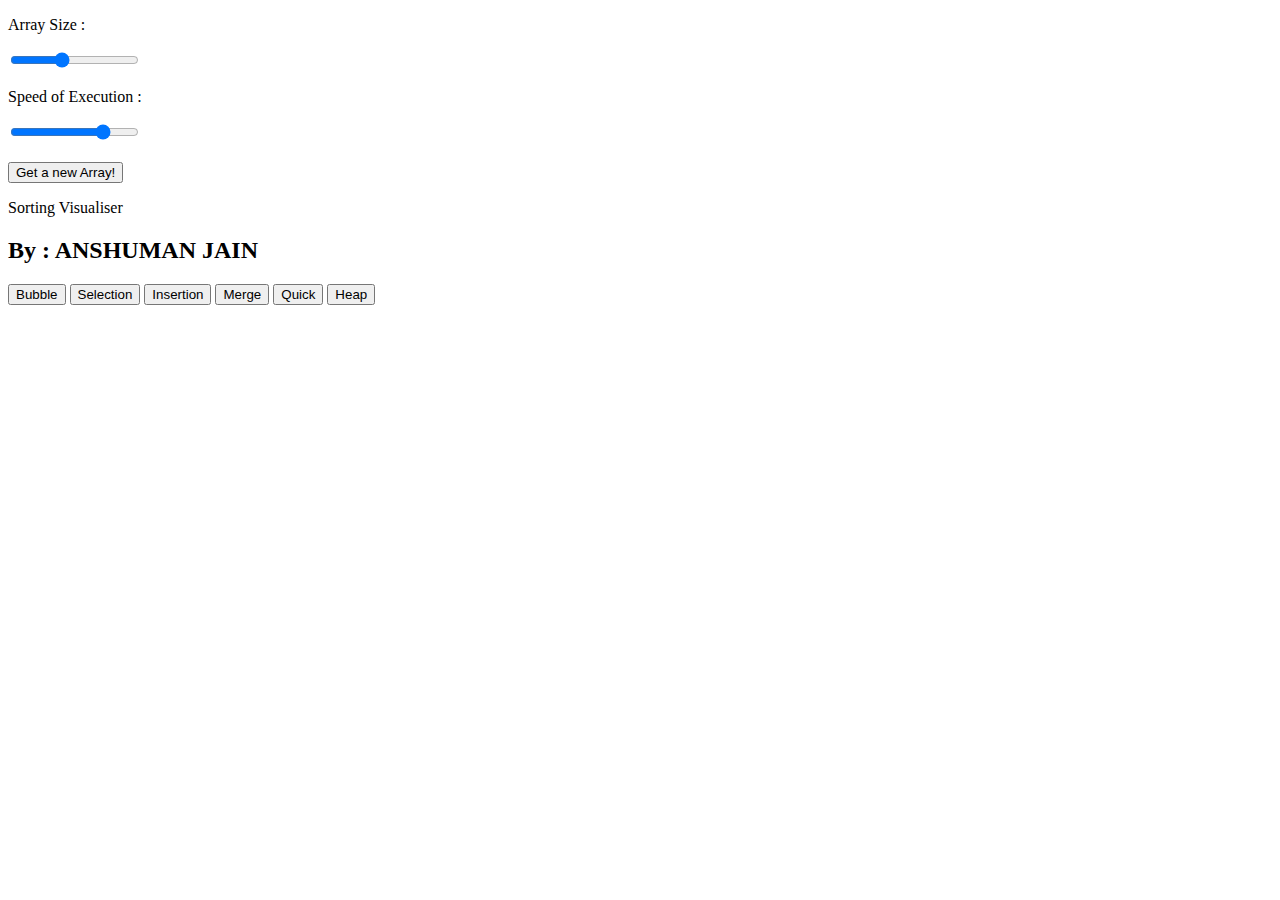
==== index.html @ 6d9fd3fb "Add files via upload" ====
<!DOCTYPE html>
<html lang="en">
<head>
    <meta charset="UTF-8">
    <meta name="viewport" content="width=device-width, initial-scale=1.0">
    <title>Sorting-Visualiser</title>
    <link rel="stylesheet" href="./css/style.css">
</head>
<body>
    <header>
        <nav>
        <div class="array_inputs">
            <p>Array Size :</p>
            <input id="a_size" type="range" min=20 max=200 step=1 value=90>
            <p>Speed of Execution :</p>
            <input id="a_speed" type="range" min=1 max=5 step=1 value=4><br/></br>
            <button id = "a_generate">
                Get a new Array! 
                </button>
        </div>

        <div class="header_right">
            <p class="nav-heading">Sorting Visualiser</p>
            <h2>By : ANSHUMAN JAIN</h2>
            <div class="algos">
                <button>Bubble</button>
                <button>Selection</button>
                <button>Insertion</button>
                <button>Merge</button>
                <button>Quick</button>
                <button>Heap</button>
            </div>
        </div>
        </nav>
    </header>

    <section>
        <div id="info_cont1">
            
        </div>
        <div id="array_container">
        
        </div>
        <div id="info_cont2">
            
        </div>

    </section>
    <footer>

    </footer>
    
    <script src="./scripts/main.js"></script>
    <script src="./scripts/visualizations.js"></script>
    <script src="./scripts/bubble-sort.js"></script>
    <script src="./scripts/selection-sort.js"></script>
    <script src="scripts/insertion-sort.js"></script>
    <script src="scripts/merge-sort.js"></script>
    <script src="scripts/quick-sort.js"></script>
    <script src="scripts/heap-sort.js"></script>
</body>
</html>
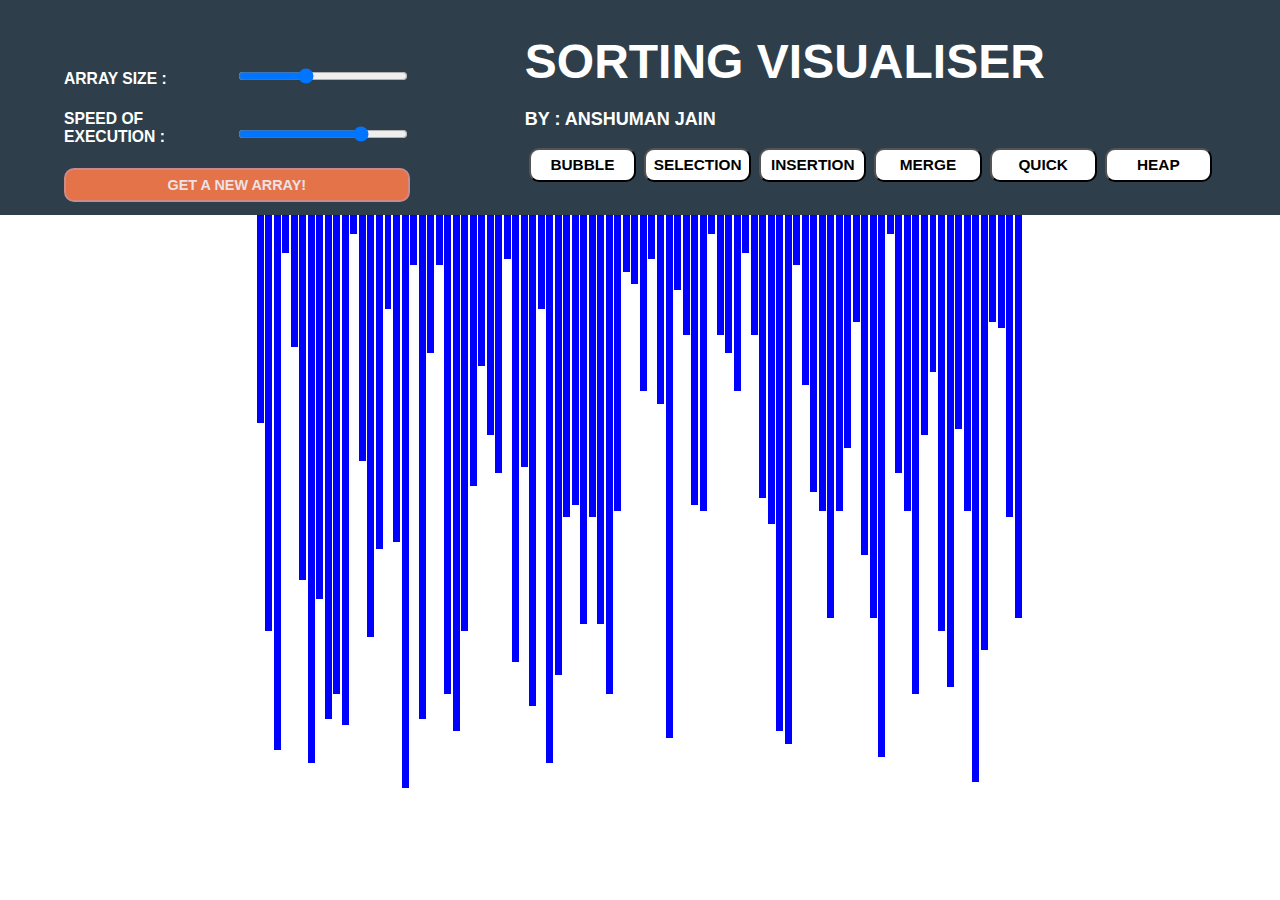
==== commit 959f8535: "added some styling" ====
--- a/index.html
+++ b/index.html
@@ -1,62 +1,71 @@
 <!DOCTYPE html>
 <html lang="en">
+
 <head>
     <meta charset="UTF-8">
     <meta name="viewport" content="width=device-width, initial-scale=1.0">
     <title>Sorting-Visualiser</title>
-    <link rel="stylesheet" href="./css/style.css">
+    <link rel="stylesheet" href="./style.css">
 </head>
+
 <body>
     <header>
         <nav>
-        <div class="array_inputs">
-            <p>Array Size :</p>
-            <input id="a_size" type="range" min=20 max=200 step=1 value=90>
-            <p>Speed of Execution :</p>
-            <input id="a_speed" type="range" min=1 max=5 step=1 value=4><br/></br>
-            <button id = "a_generate">
-                Get a new Array! 
-                </button>
-        </div>
+            <div class="array_inputs">
+                <div class="a_inp">
+                    <p id="a_sz">Array Size :</p>
+                    <input id="a_size" type="range" min=20 max=200 step=1 value=90>
+                    <br>
+                    <br>
+                    <p id="a_sp">Speed of Execution :</p>
+                    <input id="a_speed" type="range" min=1 max=5 step=1 value=4><br /></br>
+                    <button id="a_generate">
+                        Get a new Array!
+                    </button>
+                </div>
+               
+            </div>
 
-        <div class="header_right">
-            <p class="nav-heading">Sorting Visualiser</p>
-            <h2>By : ANSHUMAN JAIN</h2>
-            <div class="algos">
-                <button>Bubble</button>
-                <button>Selection</button>
-                <button>Insertion</button>
-                <button>Merge</button>
-                <button>Quick</button>
-                <button>Heap</button>
+            <div class="header_right">
+                <p class="nav-heading">Sorting Visualiser</p>
+                <h2>By : ANSHUMAN JAIN</h2>
+                <div class="algos">
+                    <button>Bubble</button>
+                    <button>Selection</button>
+                    <button>Insertion</button>
+                    <button>Merge</button>
+                    <button>Quick</button>
+                    <button>Heap</button>
+                </div>
             </div>
-        </div>
         </nav>
     </header>
 
     <section>
         <div id="info_cont1">
-            
+
         </div>
         <div id="array_container">
-        
+
         </div>
         <div id="info_cont2">
-            
+
         </div>
 
     </section>
-    <footer>
+   
+   
+  
 
-    </footer>
-    
-    <script src="./scripts/main.js"></script>
-    <script src="./scripts/visualizations.js"></script>
-    <script src="./scripts/bubble-sort.js"></script>
-    <script src="./scripts/selection-sort.js"></script>
-    <script src="scripts/insertion-sort.js"></script>
-    <script src="scripts/merge-sort.js"></script>
-    <script src="scripts/quick-sort.js"></script>
-    <script src="scripts/heap-sort.js"></script>
+
+    <script src="./main.js"></script>
+    <script src="./visualizations.js"></script>
+    <script src="./bubble-sort.js"></script>
+    <script src="./selection-sort.js"></script>
+    <script src="./insertion-sort.js"></script>
+    <script src="./merge-sort.js"></script>
+    <script src="./quick-sort.js"></script>
+    <script src="./heap-sort.js"></script>
 </body>
+
 </html>--- a/style.css
+++ b/style.css
@@ -0,0 +1,189 @@
+* {
+    margin: 0px;
+    padding: 0px;
+    font-family: 'Helvetica Neue', Helvetica, Arial, sans-serif;
+    font-size: large;
+    font-weight: bold;
+    text-transform: uppercase;
+   
+  }
+
+  nav {
+    background-color: #2e3f4b;
+    color: white;
+    display: -ms-grid;
+    display: grid;
+    -ms-grid-columns: 30% 60%;
+        grid-template-columns: 30% 60%;
+    -webkit-column-gap: 10%;
+            column-gap: 10%;
+    padding: 1% 5%;
+  }
+  
+  nav .array-inputs {
+    float: left;
+    display: -ms-grid;
+    display: grid;
+    -ms-grid-columns: 60% 40%;
+        grid-template-columns: 60% 40%;
+    /* place-content: center;
+    text-align: center;
+    padding: 5% 5%; */
+  }
+
+  .a_inp{
+    margin-top: 16%;
+   
+  }
+  
+   #a_size, #a_sz, #a_speed, #a_sp {
+    display: inline-block;
+    width: 49%;
+  }
+  #a_sz, #a_sp{
+    font-size: 87%;
+
+  }
+  
+  
+  #a_generate {
+    background-color: rgb(228, 115, 74);
+    border: 2px solid rgb(206, 137, 137);
+    outline: none;
+    font-size: 80%;
+    width: 100%;
+    color: rgb(238, 225, 225);
+    padding: 7px 20px;
+    border-radius: 10px;
+  }
+  
+  #a_generate:hover {
+    cursor: pointer;
+    background-color: rgb(95, 95, 160);
+  }
+  
+  nav .header_right {
+    display: -webkit-box;
+    display: -ms-flexbox;
+    display: flex;
+    -webkit-box-orient: vertical;
+    -webkit-box-direction: normal;
+        -ms-flex-direction: column;
+            flex-direction: column;
+  }
+  
+  nav .header_right .nav-heading {
+    display: inline-block;
+    font-size: xxx-large;
+    padding: 3% 0%;
+  }
+  
+  nav .header_right .algos {
+   
+    display: grid;
+        grid-template-columns: repeat(6, 16.66667%);
+    place-content: center;
+    padding: 2% 0%;
+  }
+  
+  nav .header_right .algos button {
+    background-color: white;
+    border: 2 px solid red;
+    border-radius: 10px;
+    color: black;
+    outline: none;text-align: center;
+    padding: 5% 5%;
+    margin: 4px;
+    font-size: 1.2vw;
+  }
+  
+  nav .header_right .algos button:hover {
+    background-color: grey;
+    cursor: pointer;
+  }
+  
+  nav .header_right .algos .butt_locked {
+    background-color: transparent;
+    cursor: pointer;
+  }
+  
+  nav .header_right .algos .butt_locked:hover {
+    background-color: transparent;
+    cursor: pointer;
+  }
+  
+  nav .header_right .algos .butt_selected {
+    background-color: white;
+    color: green;
+  }
+  
+  nav .header_right .algos .butt_selected:hover {
+    background-color: white;
+    cursor: pointer;
+  }
+  
+  nav .header_right .algos .butt_unselected:hover {
+    background-color: blue;
+    cursor: pointer;
+  }
+  
+  section {
+    display: -ms-grid;
+    display: grid;
+    -ms-grid-columns: 20% 60% 20%;
+        grid-template-columns: 20% 60% 20%;
+  }
+  
+  section #Info_Cont1 {
+    padding: 20%;
+  }
+  
+  section #array_container {
+    display: -webkit-box;
+    display: -ms-flexbox;
+    display: flex;
+    width: 100%;
+    height: 70vh;
+  }
+  
+  section #Info_Cont2 {
+    padding: 20%;
+  }
+  
+  .hide {
+    display: none;
+  }
+ 
+  
+/*FOOTER*/
+
+footer {
+  background: #16222A;
+  background: -webkit-linear-gradient(59deg, #3A6073, #16222A);
+  background: linear-gradient(59deg, #3A6073, #16222A);
+  color: white;
+  margin-top:100px;
+}
+
+footer a {
+  color: #fff;
+  font-size: 14px;
+  transition-duration: 0.2s;
+}
+
+footer a:hover {
+  color: #FA944B;
+  text-decoration: none;
+}
+
+.copy {
+  font-size: 12px;
+  padding: 10px;
+  border-top: 1px solid #FFFFFF;
+}
+
+.footer-middle {
+  padding-top: 2em;
+  color: white;
+}
+
